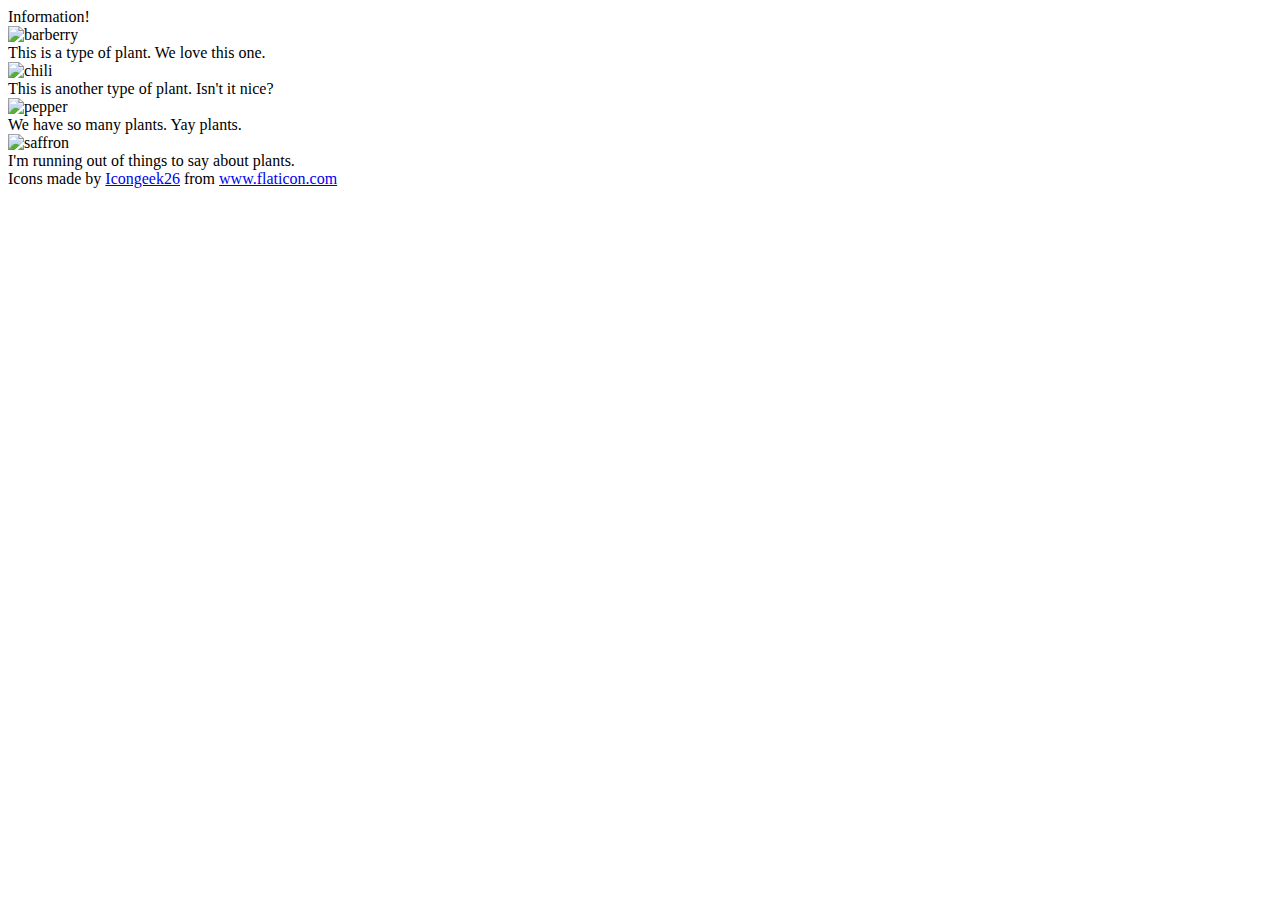
==== flex/04-flex-information/index.html @ 8fdcd618 "Merge branch 'main' of github.com:TheOdinProject/css-exercises" ====
<!DOCTYPE html>
<html lang="en">
  <head>
    <meta charset="UTF-8">
    <meta http-equiv="X-UA-Compatible" content="IE=edge">
    <meta name="viewport" content="width=device-width, initial-scale=1.0">
    <title>Information</title>
    <link rel="stylesheet" href="style.css">
  </head>
  <body>
    <div class="title">Information!</div>

    <img src="./images/barberry.png" alt="barberry">
    <div class="text">This is a type of plant. We love this one.</div>

    <img src="./images/chilli.png" alt="chili">
    <div class="text">This is another type of plant. Isn't it nice?</div>

    <img src="./images/pepper.png" alt="pepper">
    <div class="text">We have so many plants. Yay plants.</div>

    <img src="./images/saffron.png" alt="saffron">
    <div class="text">I'm running out of things to say about plants.</div>

    <!-- disregard this section, it's here to give attribution to the creator of these icons -->
    <div class="footer">
      <div>Icons made by <a href="https://www.flaticon.com/authors/icongeek26" title="Icongeek26">Icongeek26</a> from <a href="https://www.flaticon.com/" title="Flaticon">www.flaticon.com</a></div>
    </div>
  </body>
</html>
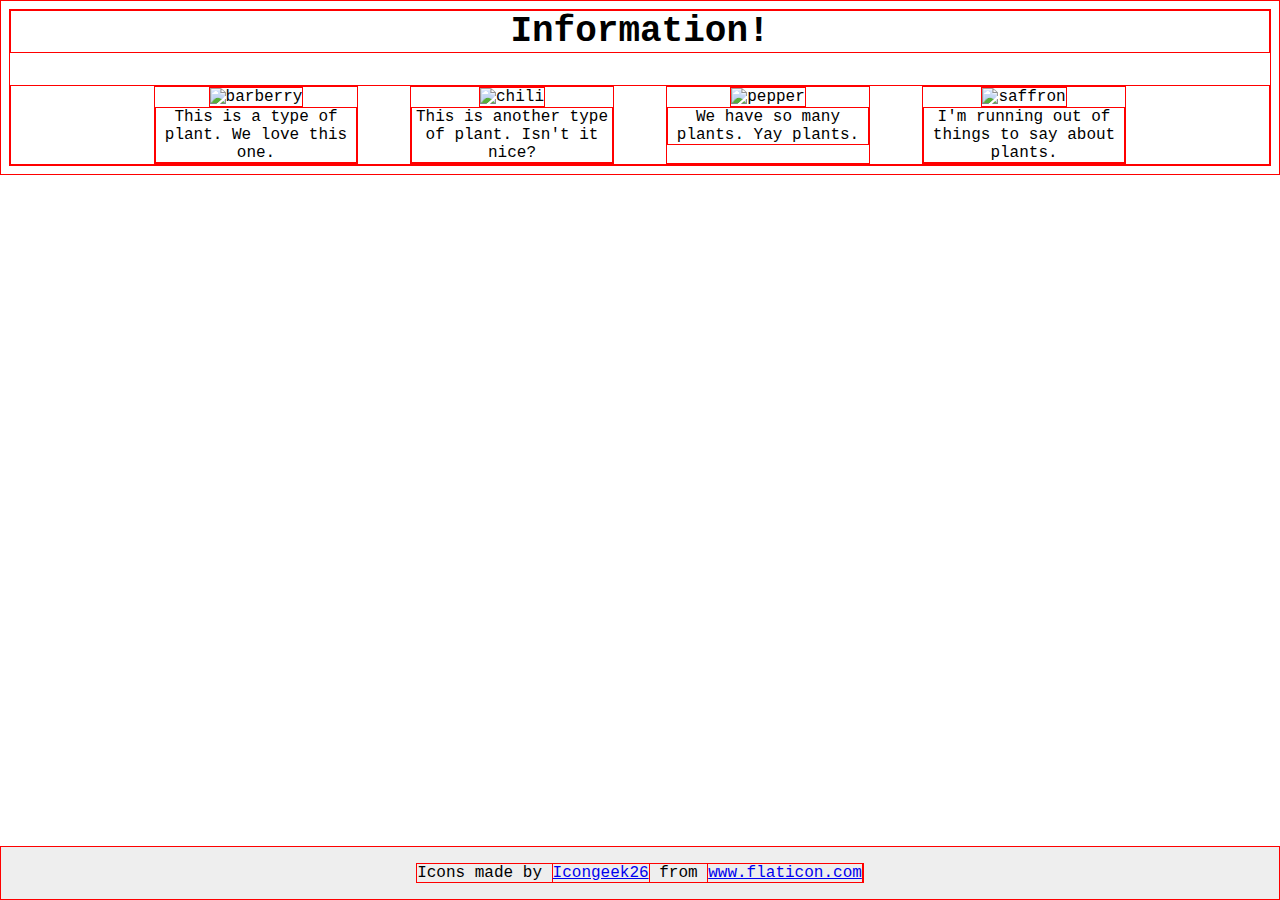
==== commit 4425bb54: "Complete flex exercise 04" ====
--- a/flex/04-flex-information/index.html
+++ b/flex/04-flex-information/index.html
@@ -10,17 +10,24 @@
   <body>
     <div class="title">Information!</div>
 
-    <img src="./images/barberry.png" alt="barberry">
-    <div class="text">This is a type of plant. We love this one.</div>
-
-    <img src="./images/chilli.png" alt="chili">
-    <div class="text">This is another type of plant. Isn't it nice?</div>
-
-    <img src="./images/pepper.png" alt="pepper">
-    <div class="text">We have so many plants. Yay plants.</div>
-
-    <img src="./images/saffron.png" alt="saffron">
-    <div class="text">I'm running out of things to say about plants.</div>
+    <div class="content">
+      <div class="item">
+        <img src="./images/barberry.png" alt="barberry">
+        <div class="text">This is a type of plant. We love this one.</div>
+      </div>
+      <div class="item">
+        <img src="./images/chilli.png" alt="chili">
+        <div class="text">This is another type of plant. Isn't it nice?</div>
+      </div>
+      <div class="item">
+        <img src="./images/pepper.png" alt="pepper">
+        <div class="text">We have so many plants. Yay plants.</div>
+      </div>
+      <div class="item">
+        <img src="./images/saffron.png" alt="saffron">
+        <div class="text">I'm running out of things to say about plants.</div>
+      </div>
+    </div>
 
     <!-- disregard this section, it's here to give attribution to the creator of these icons -->
     <div class="footer">
--- a/flex/04-flex-information/style.css
+++ b/flex/04-flex-information/style.css
@@ -0,0 +1,51 @@
+body {
+  font-family: 'Courier New', Courier, monospace;
+
+  text-align: center;
+}
+
+img {
+  width: 100px;
+  height: 100px;
+}
+
+.title {
+  font-size: 36px;
+  font-weight: 900;
+
+  /* text-align: center; */
+  margin-bottom: 32px;
+}
+
+.content {
+  display: flex;
+  justify-content: center;
+  gap: 52px;
+}
+
+/* .item img {
+  display: block;
+  margin: auto;
+} */
+
+.text {
+  max-width: 200px;
+  /* text-align: center; */
+}
+
+/* do not edit this footer */
+.footer {
+  position: fixed;
+  bottom: 0;
+  left: 0;
+  right: 0;
+  height: 52px;
+  display: flex;
+  align-items: center;
+  justify-content: center;
+  background: #eee;
+}
+
+* {
+  border: 1px solid red;
+}